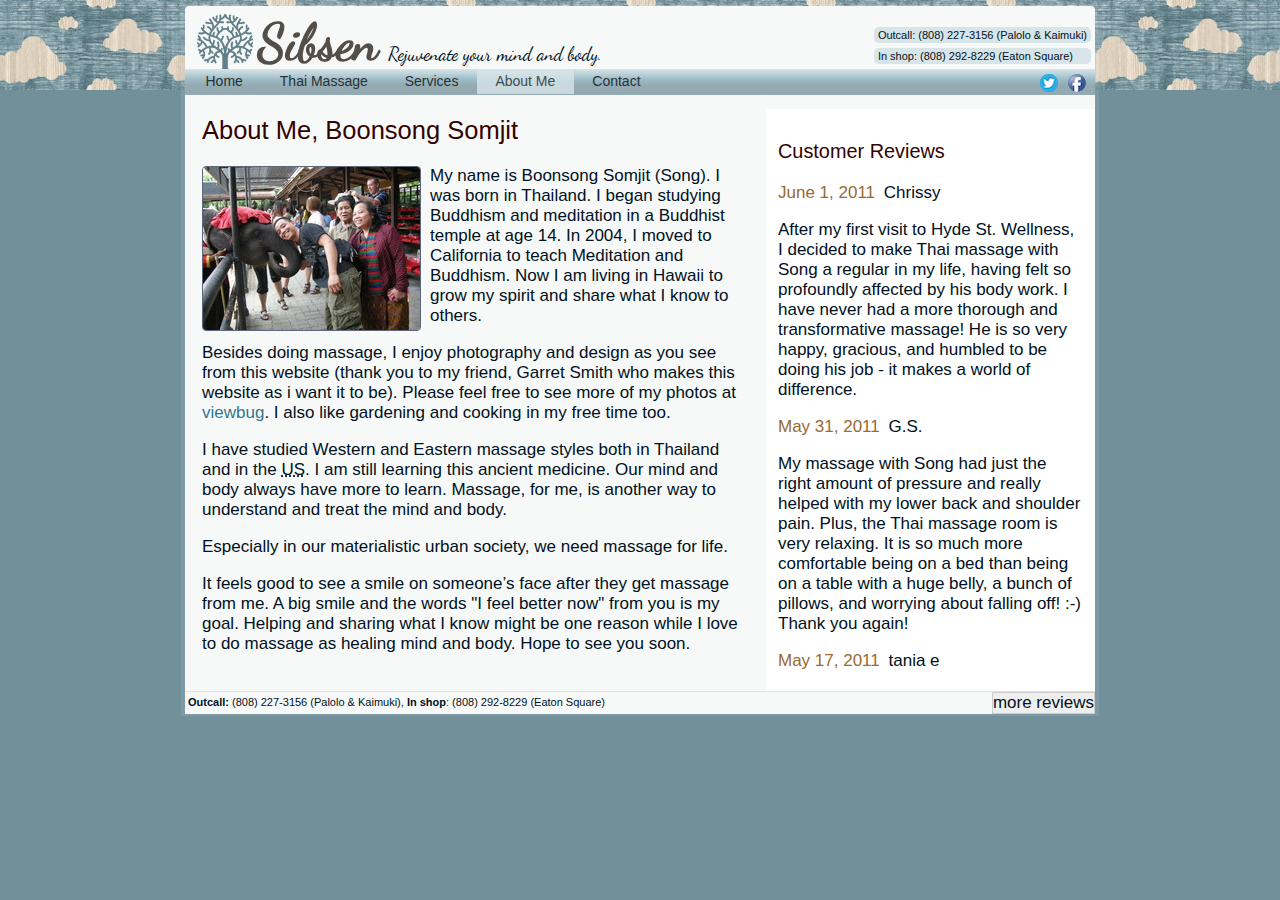
==== about/index.html @ 2cfe6b56 "more reviews." ====
<!DOCTYPE html>
<html>
<head>
  <title>Sibsen</title>
  <meta http-equiv="Content-type" content="text/html; charset=UTF-8">
  <link href="../img/massage.css" rel="stylesheet" type="text/css">
  <style type="text/css">

#contents {
  min-height: 0;
}

#leftcol {
  float: left;
  width: 547px;
  margin-left: 1em;
}

#reviews {
  float: right;
  width: 305px;
  background: #fff;
  padding: 12px;
  margin-top: 14px;
  overflow-y: hidden;
  height: 558px;
  position: relative;
}

#reviews a {
  text-decoration: none;
  font-weight: normal;
  color: #000;
}

#reviews-more {
  border: 1px solid #ccc;
  background: #eee;
  position: absolute;
  right: 4px;
  bottom: 2px;
}

#reviews a:hover {
  text-decoration: underline;
  color: #224A62;
}
#bs-about {
  margin-right: 1ex;
  float: left;
}

.date {
  color: #9A6A2F;
}

.person {
  margin-left: 4px;
}

h2 abbr {
  border: none;
}
</style>
</head>

<body>
  <div id="contents"> 
    <header>
      <h1><a href="/">Sibsen</a></h1>
      <p id="tagline">Rejuvenate your mind and body.</p>    
      <div id="contact-header">
        <div>Outcall: (808) 227-3156 
        (Palolo &amp; Kaimuki)</div>
        <div>In shop: (808) 292-8229 (Eaton Square)</div>
      </div>
    </header>
    
    <div id="nav">
      <ul
      ><li><a href="/index.html">Home</a>
        </li><li><a href="/thai-massage">Thai Massage</a> 
        </li><li><a href="/services">Services</a> 
        </li><li><a class="current" href="/about">
        About Me</a>
        </li><li><a href="/contact">Contact</a> 
      </li></ul>

      <a class="social-icon" title="Follow on Twitter for info, updates &amp; specials!"
        href="https://twitter.com/sibsenthaimassa"
        ><img alt="t" src="/img/twitter-icon-circle.png"></a

        ><a class="social-icon" title="Like us on Facebook for 25% off!"
        href="https://www.facebook.com/profile.php?id=100004616357914">
        <img src="/img/social_facebook_button_blue.png" alt="F"
      ></a>
    </div>

    <div id="leftcol">
      <h2>About Me, Boonsong Somjit</h2>
      <img src="7924349.jpg" alt="Boonsong with Elephant" id="bs-about">
      <p>
        My name is Boonsong Somjit (Song). I was born 
        in Thailand. I began 
        studying Buddhism and meditation in a 
        Buddhist temple at age 14. In 
        2004, I moved to California to teach 
        Meditation and Buddhism. Now I am living in 
        Hawaii to grow my spirit and share what I 
        know to others.
      </p>
   
      <p>
        Besides doing massage, I enjoy photography 
        and design as you see from this website 
        (thank you to my friend, Garret Smith who 
        makes this website as i want it to be). 
        Please feel free to see more of my photos at 
        <a href="http://www.viewbug.com/member/boonsongsomjit">viewbug</a>.
        I also like gardening and cooking in my free 
        time too.
      </p>
      <p>
        I have studied Western and Eastern massage 
        styles both in Thailand and in the 
        <abbr title="United States">US</abbr>.  I am 
        still learning this ancient medicine. Our 
        mind and body always have more to learn. 
        Massage, for me, is another way to understand 
        and treat the mind and body. 
      </p>
      <p>
        Especially in our materialistic urban society, we need massage for life. 
      </p>
      <p>
        It feels good to see a smile on someone’s 
        face after they get massage 
        from me.  A big smile and the words "I feel 
        better now" from you is my 
        goal. Helping and sharing what I know might 
        be one reason while I love 
        to do massage as healing mind and body. Hope 
        to see you soon.  
      </p>
    </div>

    <div id="reviews" style="text-overflow: ellipsis;">
      <h3>Customer Reviews</h3>
        <div class="review">
          <span class="date">June 1, 2011</span>
          <span class="person">Chrissy</span>
          <p>
            After my first visit to Hyde St. 
            Wellness, I decided to make Thai massage 
            with Song a regular in my life, having 
            felt so profoundly affected by his body 
            work. 
            I have never had a more thorough and 
            transformative massage! He is so very 
            happy, gracious, and humbled to be doing 
            his job - it makes a world of difference. 
          </p>
        </div>

        <div class="review">
          <span class="date">May 31, 2011</span>
          <span class="person">G.S.</span>
          <p>
            My massage with Song had just the right 
            amount of pressure and really helped with 
            my lower 
            back and shoulder pain. Plus, the Thai 
            massage room is very relaxing. It is so 
            much more comfortable 
            being on a bed than being on a table with 
            a huge belly, a bunch of pillows, and 
            worrying about 
            falling off! :-) Thank you again!
          </p>
        </div>
        <div class="review">
          <span class="date">May 17, 2011</span>
          <span class="person">tania e</span>
          <p>
            The place is beautiful and Song gave me 
            one of the best massages I have ever had. 
            Cannot recommend highly enough and I have 
            been having massages for over 35 years.
          </p>
        </div>

        <div class="review">
           <span class="date">May 5, 2011</span>
           <span class="person">Sandra Barnea</span>
           <p>
            I had the best massage I have ever gotten 
            here - with Song. Very intuitive, alert 
            and aware of what massage techniques I 
            needed. Def will visit again!! My 
            favorite place! 
            The decor is so lovely, not overdone and 
            very, very relaxing! Go here before it 
            gets busy...
           </p>
       </div>

        <div class="review" >
          <span class="date">May 18, 2011</span>
          <span class="person">B.S.</span>
          <p>
            I went in for a massage because I was 
            experiencing quite a bit of pain in my 
            back. 
            I don't normally get massages as a matter 
            of practice, but I thought it might help. 
            Song gave me a Swedish massage and it was 
            fantastic. I feel so much better now! 
            Thanks! 
            I will definitely be back again.
           </p>
        </div>
        <div class="review">
           <span class="date">June 1, 2011</span>
           <span class="person">Venetia P.</span>
           <p>
              <a href="http://www.yelp.com/biz/hyde-street-wellness-cooperative-san-francisco#review_MtEIXmRoYvqCkX65Ag7rpg"
              >This place was amazing in every way 
              and seriously, the best massage I have 
              found yet. 
              Song was so good that I feel scared to 
              tell you about him in case you all book 
              with him forever, but I'm sure all of 
              them are just as good :).</a>
          </p>
        </div>
        <div class="review">
          <span class="date">June 2, 2011</span>
          <span class="person">Katherine C.</span>
          <p>
            <a href="http://www.yelp.com/biz/hyde-street-wellness-cooperative-san-francisco#review_MtEIXmRoYvqCkX65Ag7rpg"
            >Stumbled on to Hyde Street Wellness when 
            I was staying in a hotel virtually next 
            door.  What a delight. 
            I was well taken care of from the moment 
            I stepped in the place:  water was 
            offered before, a nice place to
            sit while I drank it, a lovely massage 
            room (the whole space is lovely), very 
            nice robe and towels, 
            including hot moist ones after the 
            massage, along with offers of water, tea 
            and a sauna!   Song's deep
            pressure massage...was exquisite.  He 
            knows nerves as well as muscles, and his 
            demeanor and touch are 
            deeply calming.  Wow.</a>
          </p>
        </div>
        <div class="review">
           <span class="date">June 2, 2011</span>
           <span class="person">Kimberly A.</span>
           <p>
              <a href="http://www.yelp.com/biz/hyde-street-wellness-cooperative-san-francisco#review_EZALo5uGk6VfwNLG2Q_cZw"
              >Excellent deep tissue massage by Song. 
              Owners have created a tranquil, lovely 
              and super clean environment.
              I'm returning this weekend!</a>
           </p>
        </div>
    </div>
    <div id="reviews-more">more reviews</div>

    <footer>
  <!-- <a class="book-link" href="/#policy-infobox"  
          >Policy</a>  -->
      <strong>Outcall:</strong> 
      (808) 227-3156 (Palolo &amp; Kaimuki), 
      <strong>In shop</strong>: (808) 292-8229 (Eaton Square)
    </footer>
</div>
<script>
(function(){
  var reviews = document.getElementById("reviews");
  var reviewsMore = document.getElementById("reviews-more");
  reviewsMore.onclick = function() {
    reviews.style.overflowY = "scroll";
  }

})()
</script>
</body>
</html>
---- img/massage.css ----
@font-face { 
  font-family: 'Dancing Script';
  font-style: normal;
  font-weight: normal;
  src: url('dancing-script.eot');
  src: url('dancing-script.eot.eot?#iefix') format('embedded-opentype'),
  local('Dancing Script'), url('dancing-script.woff') format('woff');
}

/* ipad mini */
@media only screen 
and (min-device-width : 768px) 
and (max-device-width : 1024px)
and (-webkit-min-device-pixel-ratio: 1),

/* iphone 5 */
@media only screen 
and (min-device-width : 320px) 
and (max-device-width : 568px) { 
    h1>a {
        font-size: 45px !important;
    }
    p#tagline {
        margin: -12px 442px 3px 0;
    }
}

::-moz-selection {
  background-color: rgba(215, 229, 233, .6);
  color: #202c30;
}

::selection {
  background-color: rgba(215, 229, 233, .6);
  color: #202c30;
}

::-webkit-selection {
  background-color: rgba(215, 229, 233, .6);
  color: #202c30;
}

h1:before {
    content: url("icon.png");
    height: 30px;
    position: relative;
    top: 10px;
    left: -5px;
}

html {
    background: url(
        "../img/Wooden_Clouds__Wallpaper_Tile__by_start_static.90.jpg"
        ) repeat-x scroll center top #72909a;
    color: #3D1E00;
    height: 100%;
    margin: 0;
    font-family: helvetica neue, helvetica;
    height: 100%;
}

body {
    background: rgba(244, 244, 255, .1);
    margin: auto;
    position: relative;
    top: 4px;
    margin-bottom: 12px;
    padding: 2px;
    width: 914px;
}

a, #nav span {
    color: #012;
}

h1 {
    font-family: Dancing Script, Papyrus;
    font-weight: 600;
    text-align: left;
    font-size: 52px;
    line-height: 1;
    margin: -19px 0 -19px 17px;
    padding: 0 0 4px;
    color: rgba(83,78, 71, .8);
}

article { 
    margin: 12px;
}

figure {
    display: block;
}

figcaption {
    text-align: center;
}

dfn {
    font-style: italic;
}

#tagline {
    margin: -12px 430px 3px 0;
    float: right;
    width: 277px;
    font-family: Dancing Script, Papyrus;
    font-size: 19px;
}

h1 span {
    color: #994D35;
    font-family: Dancing Script;
    font-weight: bold;
    font-size: 1.1em;
}

h1 a {
    text-decoration: none;
    font: inherit;
    color: rgb(83,78, 71);
}

h2 { 
    color: #330300;
    font-weight: 500;
}

h3 {
	color: #330300;
    font-weight: 400;
}

#nav, .book-link {
    margin: 0;
    text-align: center;
    white-space: nowrap;
    overflow: hidden;
    padding: 0 4px 0 2px;
    background: rgb(215,229,233); /* Old browsers */
}

#nav ul {
    margin: 0;
    padding: 0;
    list-style: none;
}

#nav li {
  margin: 0;
  padding: 0;
}

#nav {
    font-size: 12px;
}

.phone {
    vertical-align: 4px;
}

#nav a, .book-link {
    display: inline-block;
    font-size: 14px;
    padding: 0.6ex 2.5ex;
    text-decoration: none;
    color: #273236;
}

#nav > a.social-icon {
    border-radius: 9px;
    height: 18px;
    width: 18px;
    padding: 1px 5px;
    margin-top: 3.5px;
}

#nav > a > img {
    border: 0;
}

#nav {
    font-size: 12px;
    text-align: right;
    clear: right;
}

#nav > .book-link, #nav strong {
    margin-bottom: 1px;
    font-size: 12px;
}

#header, header {
    position: relative;
}

#contact-header {
    position: absolute;
    right: 4px;
    font-size: 11px;
    bottom: 4px;
}

#contact-header > div {
    margin-bottom: 5px;
    padding: 2px 4px 2px 4px;
    border-radius: 5px;
    background: rgb(215, 229, 233);
}

.book-link {
    width: auto;
    border-radius: 4px;
    padding: 2px 1ex;
    margin-bottom: -3px;
    vertical-align: bottom;
    margin-right: 1ex;
    font-size: 12px;
}

#nav a:hover, 
#nav a.current, 
#nav a.current:hover, 
.book-link:hover {
    -moz-transition: all .5s;
    -webkit-transition: all .5s;
    -o-transition: all .5s;
    -ms-transition: all .5s;
    transition: all .5s;
    opacity: .8;
    background-color: rgb(215,229,233);
}

#nav a.current:hover {
    background-color: rgb(215,229,233);
}

#contents {
    border-radius: 4px;
    background: #f7f9f9;
    color: #012;
    margin: auto;
    padding-top: 1em;
    width: 910px;
    min-height: 519px;
    font-size: 17px !important;
    -webkit-text-size-adjust: none;
}

p a{
    color: rgba(13, 100, 129, 0.89);
    text-decoration: none;
    font-weight: 500;
}

#nav li { 
    float: left;
    margin: 0;
    padding-left: 0;
}

img {
    border: 1px solid #5E667A;
    border-radius: 4px;
}

footer, #footer {
  padding: 4px 0 6px 3px;
  font-size: 11px;
  border-top: 1px solid #D6E5E9;
  background: #f7f9f9;
  clear: both;
  display: block;
}

#nav, .book-link {
    /* IE9 SVG, needs conditional override of 'filter' to 'none' */
    background: url([data-uri]);
    background: -moz-linear-gradient(top, rgba(215,229,233,1) 0%, rgba(155,187,198,1) 41%, rgba(149,169,175,1) 65%, rgba(147,170,178,1) 86%); /* FF3.6+ */
    background: -webkit-gradient(linear, left top, left bottom, color-stop(0%,rgba(215,229,233,1)), color-stop(41%,rgba(155,187,198,1)), color-stop(65%,rgba(149,169,175,1)), color-stop(86%,rgba(147,170,178,1))); /* Chrome,Safari4+ */
    background: -webkit-linear-gradient(top, rgba(215,229,233,1) 0%,rgba(155,187,198,1) 41%,rgba(149,169,175,1) 65%,rgba(147,170,178,1) 86%); /* Chrome10+,Safari5.1+ */
    background: -o-linear-gradient(top, rgba(215,229,233,1) 0%,rgba(155,187,198,1) 41%,rgba(149,169,175,1) 65%,rgba(147,170,178,1) 86%); /* Opera 11.10+ */
    background: -ms-linear-gradient(top, rgba(215,229,233,1) 0%,rgba(155,187,198,1) 41%,rgba(149,169,175,1) 65%,rgba(147,170,178,1) 86%); /* IE10+ */
    background: linear-gradient(top, rgba(215,229,233,1) 0%,rgba(155,187,198,1) 41%,rgba(149,169,175,1) 65%,rgba(147,170,178,1) 86%); /* W3C */
    filter: progid:DXImageTransform.Microsoft.gradient( startColorstr='#d7e5e9', endColorstr='#93aab2',GradientType=0 ); /* IE6-8 */
}

header, footer, nav {
  display: block;
}
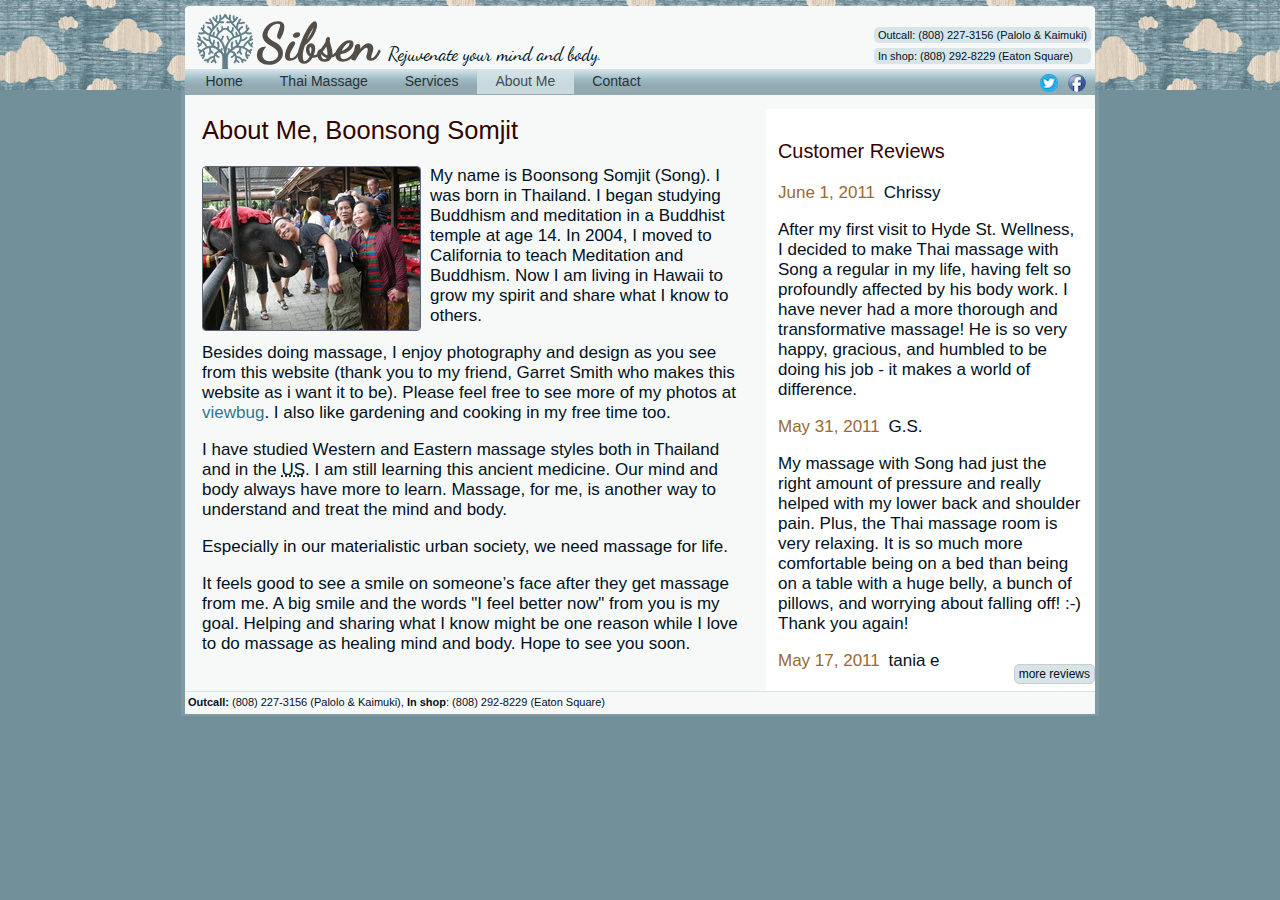
==== commit ba3c6db2: "more reviews." ====
--- a/about/index.html
+++ b/about/index.html
@@ -35,10 +35,14 @@
 
 #reviews-more {
   border: 1px solid #ccc;
-  background: #eee;
   position: absolute;
   right: 4px;
-  bottom: 2px;
+  bottom: 27px;
+  font-size: 12px;
+  margin-bottom: 5px;
+  padding: 2px 4px;
+  border-radius: 5px;
+  background: rgb(215, 229, 233);
 }
 
 #reviews a:hover {
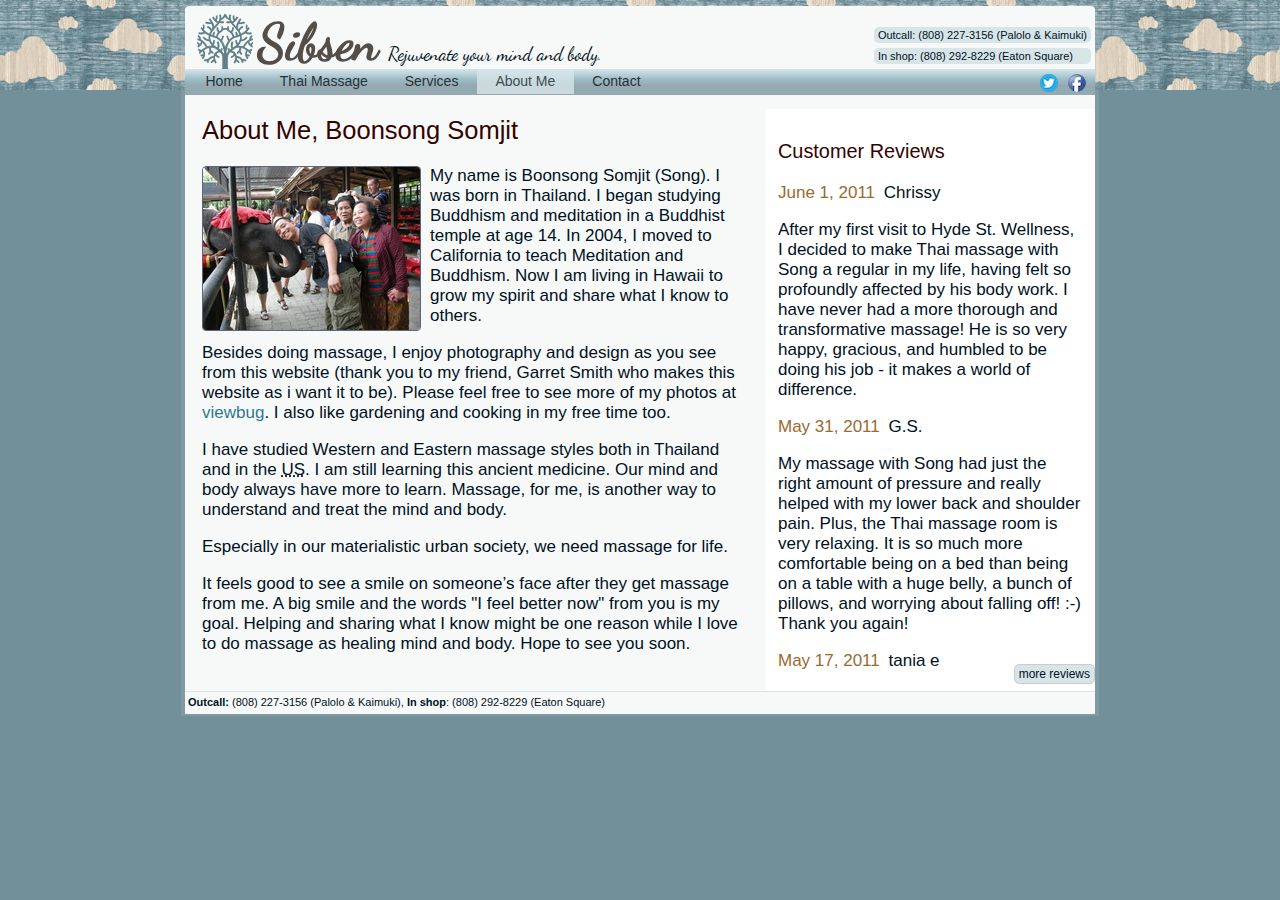
==== commit f689bb2d: "add more auto" ====
--- a/about/index.html
+++ b/about/index.html
@@ -22,7 +22,7 @@
   background: #fff;
   padding: 12px;
   margin-top: 14px;
-  overflow-y: hidden;
+  overflow-y: auto;
   height: 558px;
   position: relative;
 }
@@ -282,15 +282,6 @@
       <strong>In shop</strong>: (808) 292-8229 (Eaton Square)
     </footer>
 </div>
-<script>
-(function(){
-  var reviews = document.getElementById("reviews");
-  var reviewsMore = document.getElementById("reviews-more");
-  reviewsMore.onclick = function() {
-    reviews.style.overflowY = "scroll";
-  }
-
-})()
-</script>
+
 </body>
 </html>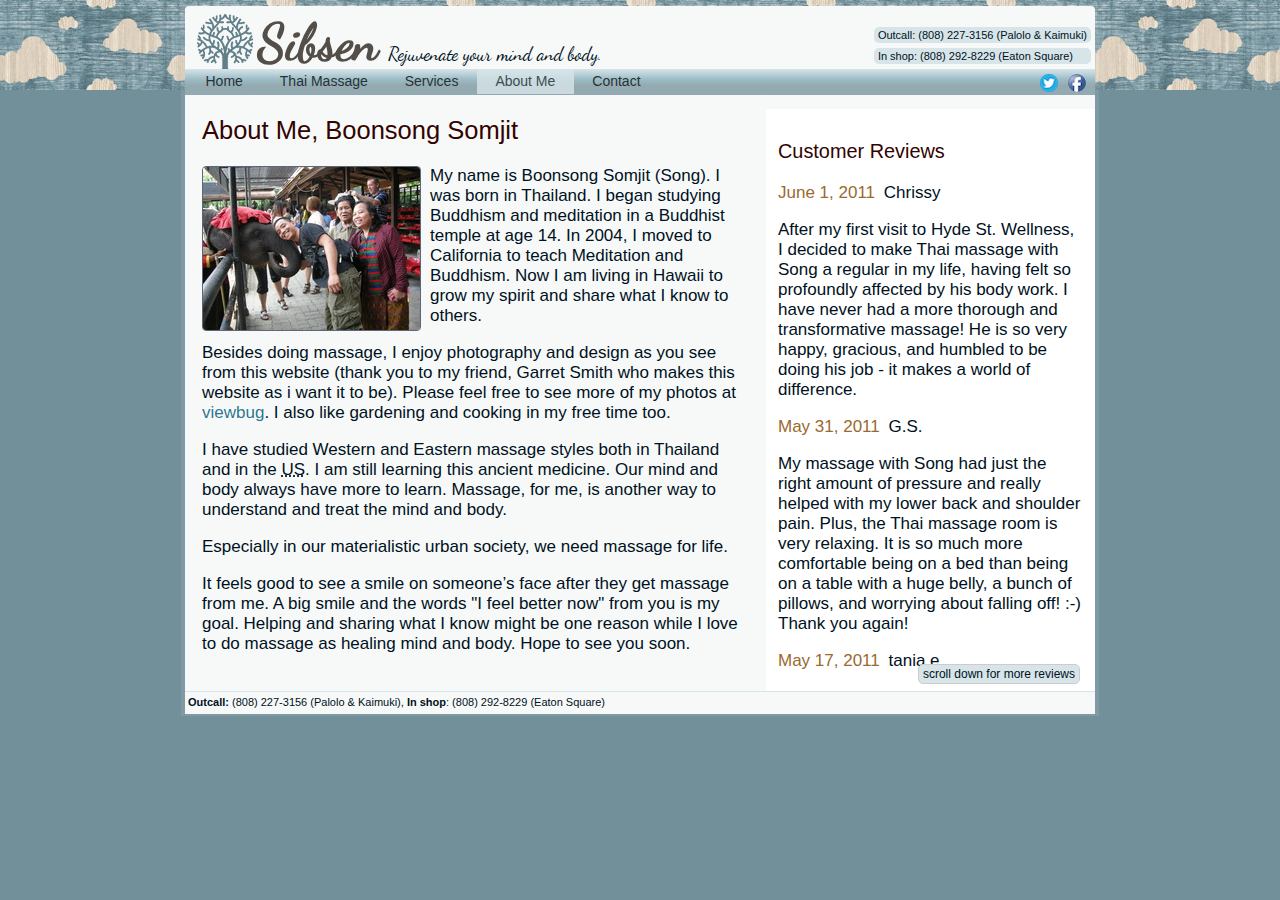
==== commit 0c2d8d88: "scroll down" ====
--- a/about/index.html
+++ b/about/index.html
@@ -27,6 +27,10 @@
   position: relative;
 }
 
+#reviews:hover {
+  overflow-y: scroll;
+}
+
 #reviews a {
   text-decoration: none;
   font-weight: normal;
@@ -36,7 +40,7 @@
 #reviews-more {
   border: 1px solid #ccc;
   position: absolute;
-  right: 4px;
+  right: 19px;
   bottom: 27px;
   font-size: 12px;
   margin-bottom: 5px;
@@ -272,7 +276,7 @@
            </p>
         </div>
     </div>
-    <div id="reviews-more">more reviews</div>
+    <div id="reviews-more">scroll down for more reviews</div>
 
     <footer>
   <!-- <a class="book-link" href="/#policy-infobox"  
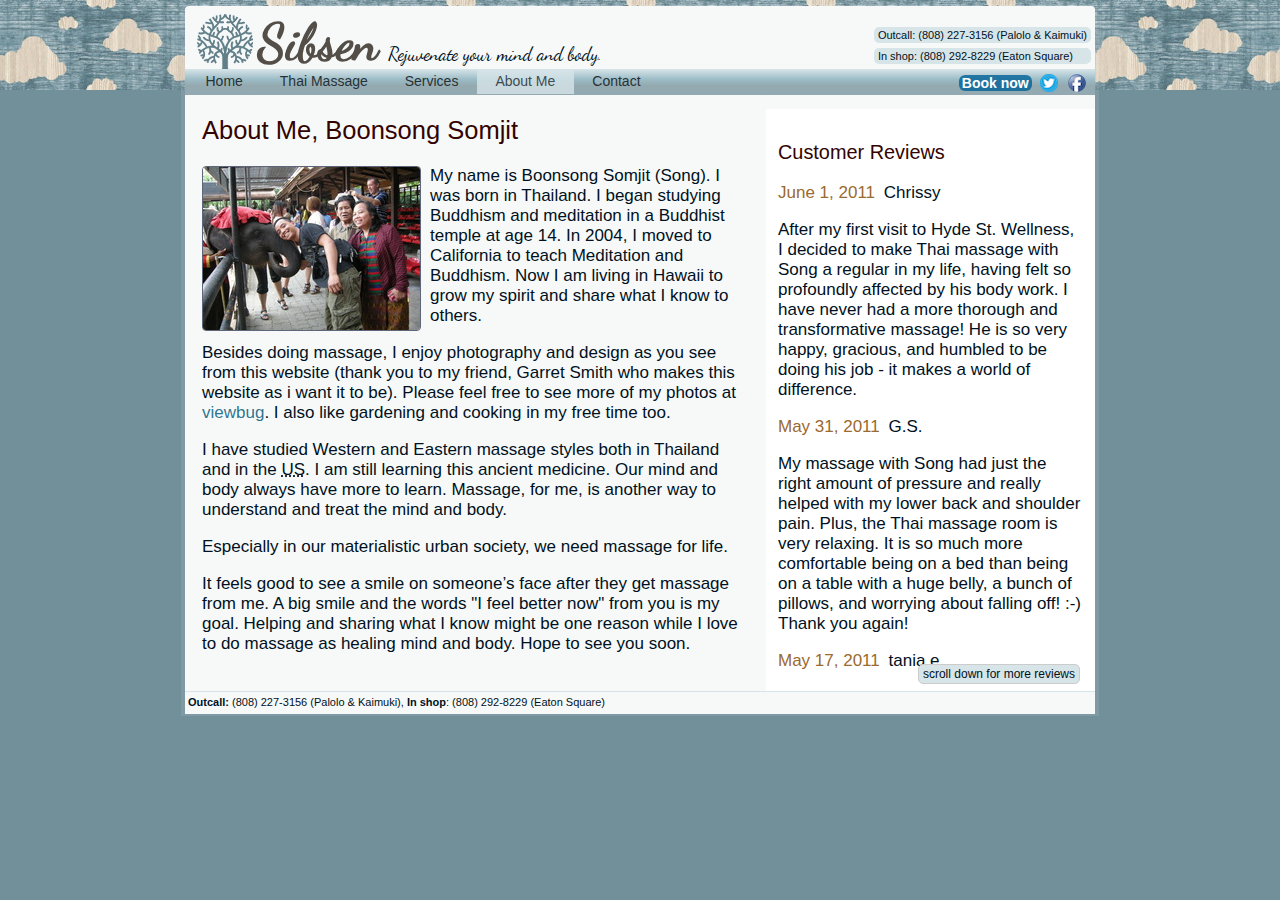
==== commit a3cddb6b: "added Book Now to about (thanks, song)" ====
--- a/about/index.html
+++ b/about/index.html
@@ -94,6 +94,9 @@
         </li><li><a href="/contact">Contact</a> 
       </li></ul>
 
+      <a class="book" href="http://sibsen.setmore.com/"  
+        >Book now</a>
+        
       <a class="social-icon" title="Follow on Twitter for info, updates &amp; specials!"
         href="https://twitter.com/sibsenthaimassa"
         ><img alt="t" src="/img/twitter-icon-circle.png"></a
--- a/img/massage.css
+++ b/img/massage.css
@@ -138,6 +138,22 @@
     overflow: hidden;
     padding: 0 4px 0 2px;
     background: rgb(215,229,233); /* Old browsers */
+}
+
+#nav>a.book, #nav>a.book:hover {
+    top: -3.5px;
+    position: relative;
+    border-radius: 6px;
+    background-color: rgba(0, 98, 152, 0.8);
+    margin-bottom: 0px;
+    font-weight: 700;
+    color: rgb(255, 255, 255);
+    padding: .3px 3px .2px 3px;
+    width: auto;
+}
+
+#nav>a.book:hover {
+    box-shadow: -4px 0px .5px .2px rgb(215, 229, 233), 4px 0px .5px .2px rgb(215, 229, 233);
 }
 
 #nav ul {
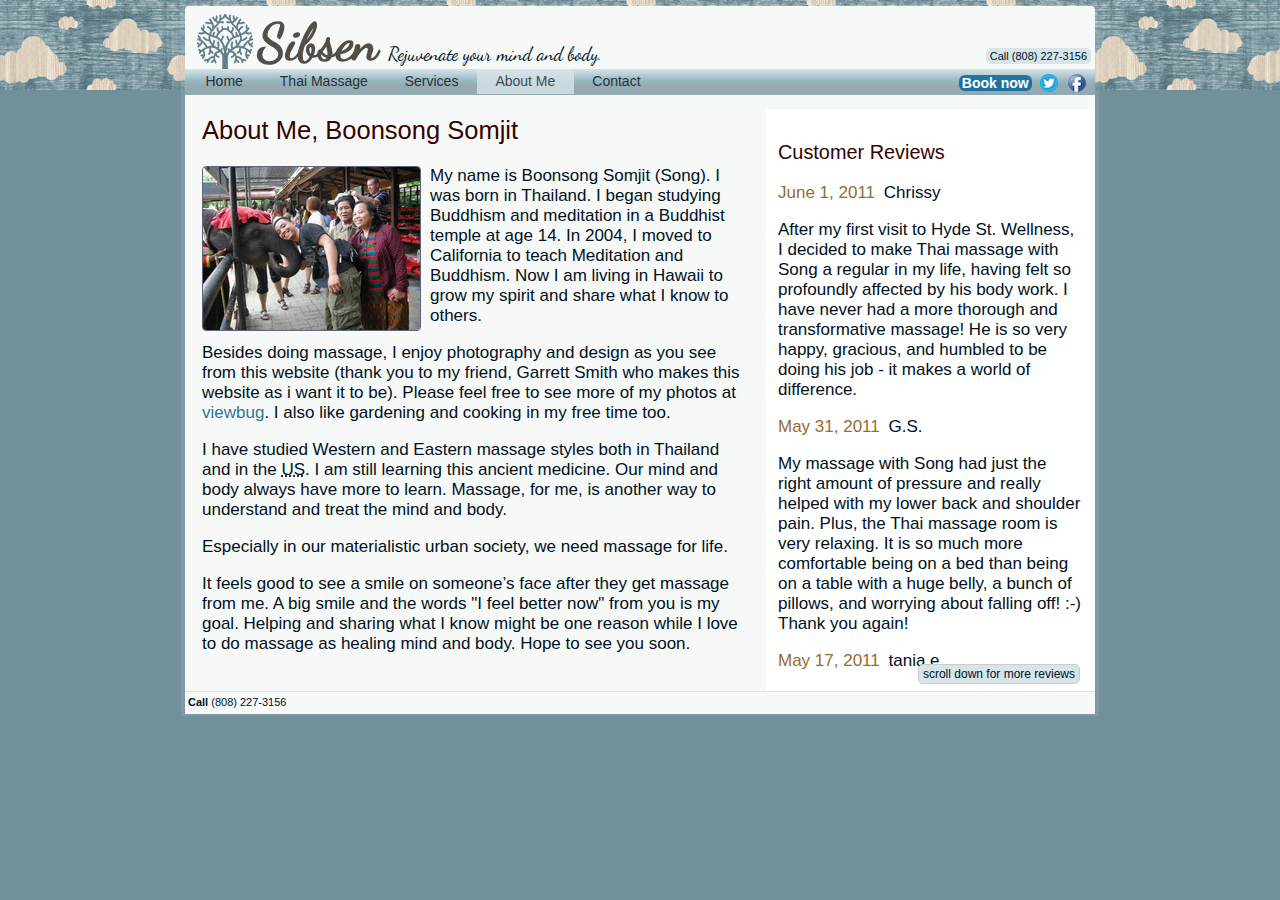
==== commit c7bff97e: "about me: phone number" ====
--- a/about/index.html
+++ b/about/index.html
@@ -78,9 +78,7 @@
       <h1><a href="/">Sibsen</a></h1>
       <p id="tagline">Rejuvenate your mind and body.</p>    
       <div id="contact-header">
-        <div>Outcall: (808) 227-3156 
-        (Palolo &amp; Kaimuki)</div>
-        <div>In shop: (808) 292-8229 (Eaton Square)</div>
+        <div>Call (808) 227-3156 </div>
       </div>
     </header>
     
@@ -124,7 +122,7 @@
       <p>
         Besides doing massage, I enjoy photography 
         and design as you see from this website 
-        (thank you to my friend, Garret Smith who 
+        (thank you to my friend, Garrett Smith who 
         makes this website as i want it to be). 
         Please feel free to see more of my photos at 
         <a href="http://www.viewbug.com/member/boonsongsomjit">viewbug</a>.
@@ -284,9 +282,7 @@
     <footer>
   <!-- <a class="book-link" href="/#policy-infobox"  
           >Policy</a>  -->
-      <strong>Outcall:</strong> 
-      (808) 227-3156 (Palolo &amp; Kaimuki), 
-      <strong>In shop</strong>: (808) 292-8229 (Eaton Square)
+      <strong>Call </strong> (808) 227-3156
     </footer>
 </div>
 
